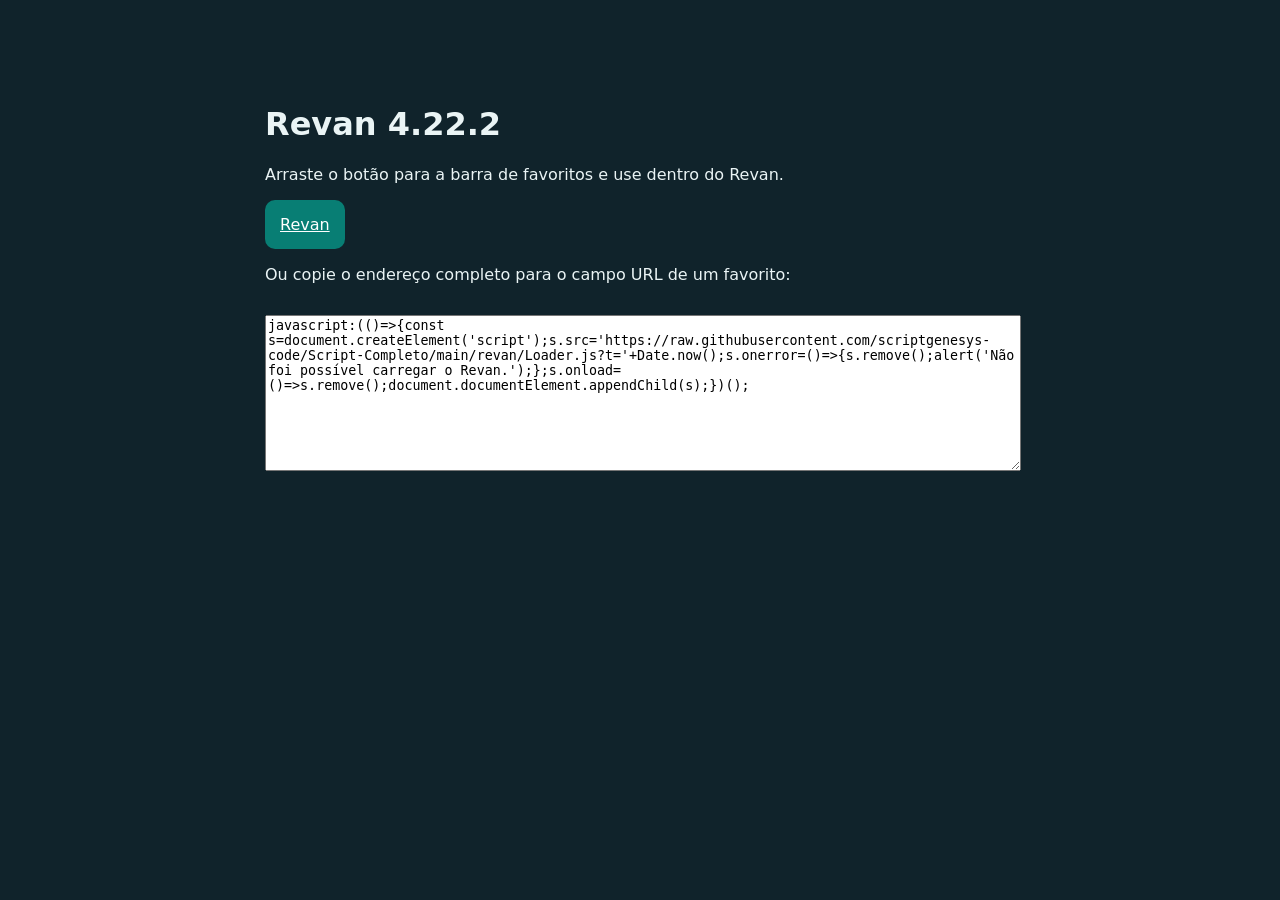
==== revan/index.html @ fb2477d9 "Publish isolated Revan 4.22.2 obfuscated distribution" ====
<!doctype html><html lang="pt-BR"><meta charset="utf-8"><title>Revan — instalar favorito</title><style>body{font:16px system-ui;max-width:750px;margin:60px auto;padding:24px;background:#10232b;color:#eaf4f5}a{display:inline-block;padding:15px;background:#087e74;color:white;border-radius:10px}textarea{width:100%;height:150px;margin-top:15px}</style><h1>Revan 4.22.2</h1><p>Arraste o botão para a barra de favoritos e use dentro do Revan.</p><a href="javascript:(()=>{const s=document.createElement('script');s.src='https://raw.githubusercontent.com/scriptgenesys-code/Script-Completo/main/revan/Loader.js?t='+Date.now();s.onerror=()=>{s.remove();alert('Não foi possível carregar o Revan.');};s.onload=()=>s.remove();document.documentElement.appendChild(s);})();">Revan</a><p>Ou copie o endereço completo para o campo URL de um favorito:</p><textarea readonly>javascript:(()=>{const s=document.createElement('script');s.src='https://raw.githubusercontent.com/scriptgenesys-code/Script-Completo/main/revan/Loader.js?t='+Date.now();s.onerror=()=>{s.remove();alert('Não foi possível carregar o Revan.');};s.onload=()=>s.remove();document.documentElement.appendChild(s);})();</textarea></html>
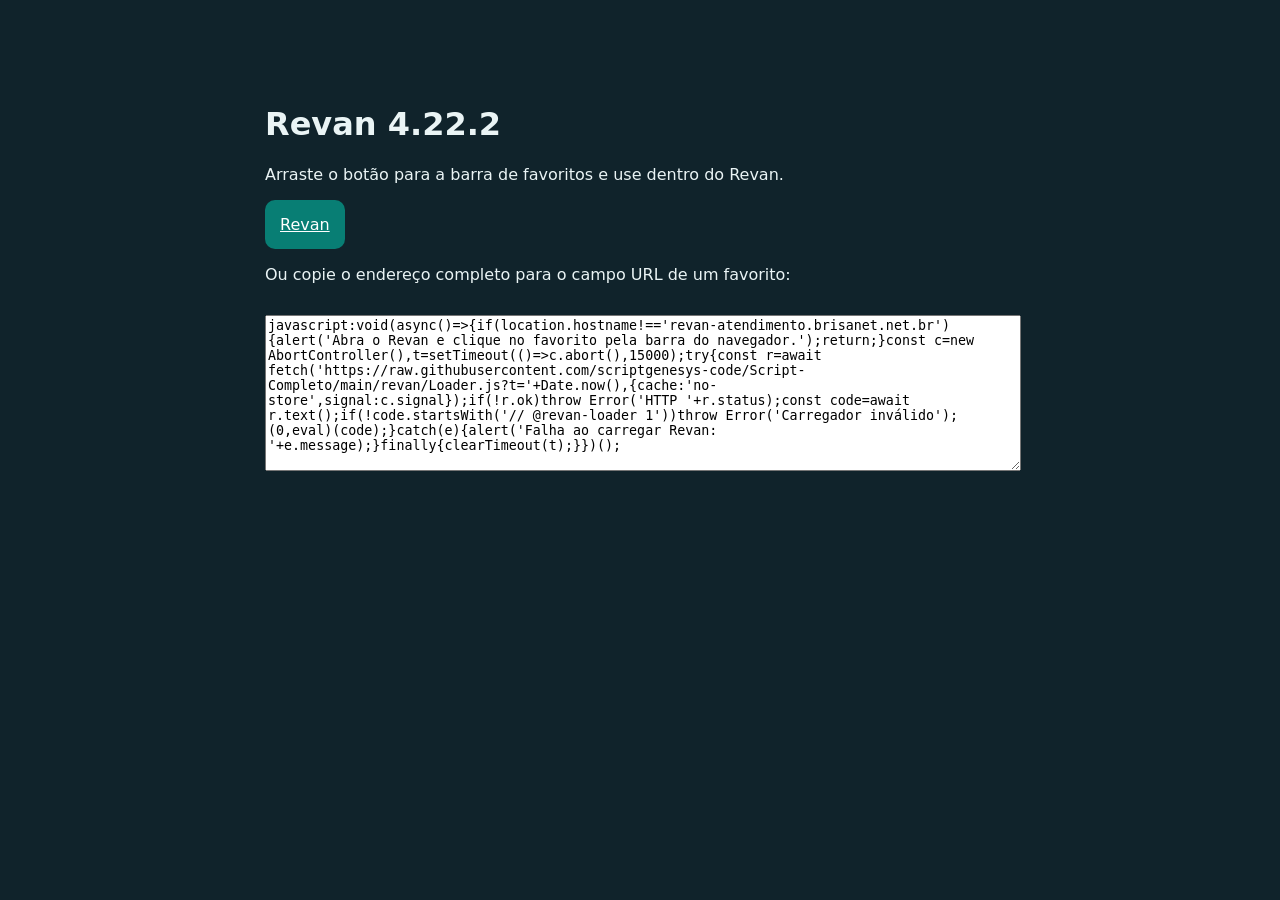
==== commit 3dd08435: "Fix Revan bookmarklet: fetch Raw loader instead of injecting text/plain script" ====
--- a/revan/index.html
+++ b/revan/index.html
@@ -1 +1 @@
-<!doctype html><html lang="pt-BR"><meta charset="utf-8"><title>Revan — instalar favorito</title><style>body{font:16px system-ui;max-width:750px;margin:60px auto;padding:24px;background:#10232b;color:#eaf4f5}a{display:inline-block;padding:15px;background:#087e74;color:white;border-radius:10px}textarea{width:100%;height:150px;margin-top:15px}</style><h1>Revan 4.22.2</h1><p>Arraste o botão para a barra de favoritos e use dentro do Revan.</p><a href="javascript:(()=>{const s=document.createElement('script');s.src='https://raw.githubusercontent.com/scriptgenesys-code/Script-Completo/main/revan/Loader.js?t='+Date.now();s.onerror=()=>{s.remove();alert('Não foi possível carregar o Revan.');};s.onload=()=>s.remove();document.documentElement.appendChild(s);})();">Revan</a><p>Ou copie o endereço completo para o campo URL de um favorito:</p><textarea readonly>javascript:(()=>{const s=document.createElement('script');s.src='https://raw.githubusercontent.com/scriptgenesys-code/Script-Completo/main/revan/Loader.js?t='+Date.now();s.onerror=()=>{s.remove();alert('Não foi possível carregar o Revan.');};s.onload=()=>s.remove();document.documentElement.appendChild(s);})();</textarea></html>+<!doctype html><html lang="pt-BR"><meta charset="utf-8"><title>Revan — instalar favorito</title><style>body{font:16px system-ui;max-width:750px;margin:60px auto;padding:24px;background:#10232b;color:#eaf4f5}a{display:inline-block;padding:15px;background:#087e74;color:white;border-radius:10px}textarea{width:100%;height:150px;margin-top:15px}</style><h1>Revan 4.22.2</h1><p>Arraste o botão para a barra de favoritos e use dentro do Revan.</p><a href="javascript:void(async()=>{if(location.hostname!=='revan-atendimento.brisanet.net.br'){alert('Abra o Revan e clique no favorito pela barra do navegador.');return;}const c=new AbortController(),t=setTimeout(()=>c.abort(),15000);try{const r=await fetch('https://raw.githubusercontent.com/scriptgenesys-code/Script-Completo/main/revan/Loader.js?t='+Date.now(),{cache:'no-store',signal:c.signal});if(!r.ok)throw Error('HTTP '+r.status);const code=await r.text();if(!code.startsWith('// @revan-loader 1'))throw Error('Carregador inválido');(0,eval)(code);}catch(e){alert('Falha ao carregar Revan: '+e.message);}finally{clearTimeout(t);}})();">Revan</a><p>Ou copie o endereço completo para o campo URL de um favorito:</p><textarea readonly>javascript:void(async()=>{if(location.hostname!=='revan-atendimento.brisanet.net.br'){alert('Abra o Revan e clique no favorito pela barra do navegador.');return;}const c=new AbortController(),t=setTimeout(()=>c.abort(),15000);try{const r=await fetch('https://raw.githubusercontent.com/scriptgenesys-code/Script-Completo/main/revan/Loader.js?t='+Date.now(),{cache:'no-store',signal:c.signal});if(!r.ok)throw Error('HTTP '+r.status);const code=await r.text();if(!code.startsWith('// @revan-loader 1'))throw Error('Carregador inválido');(0,eval)(code);}catch(e){alert('Falha ao carregar Revan: '+e.message);}finally{clearTimeout(t);}})();</textarea></html>
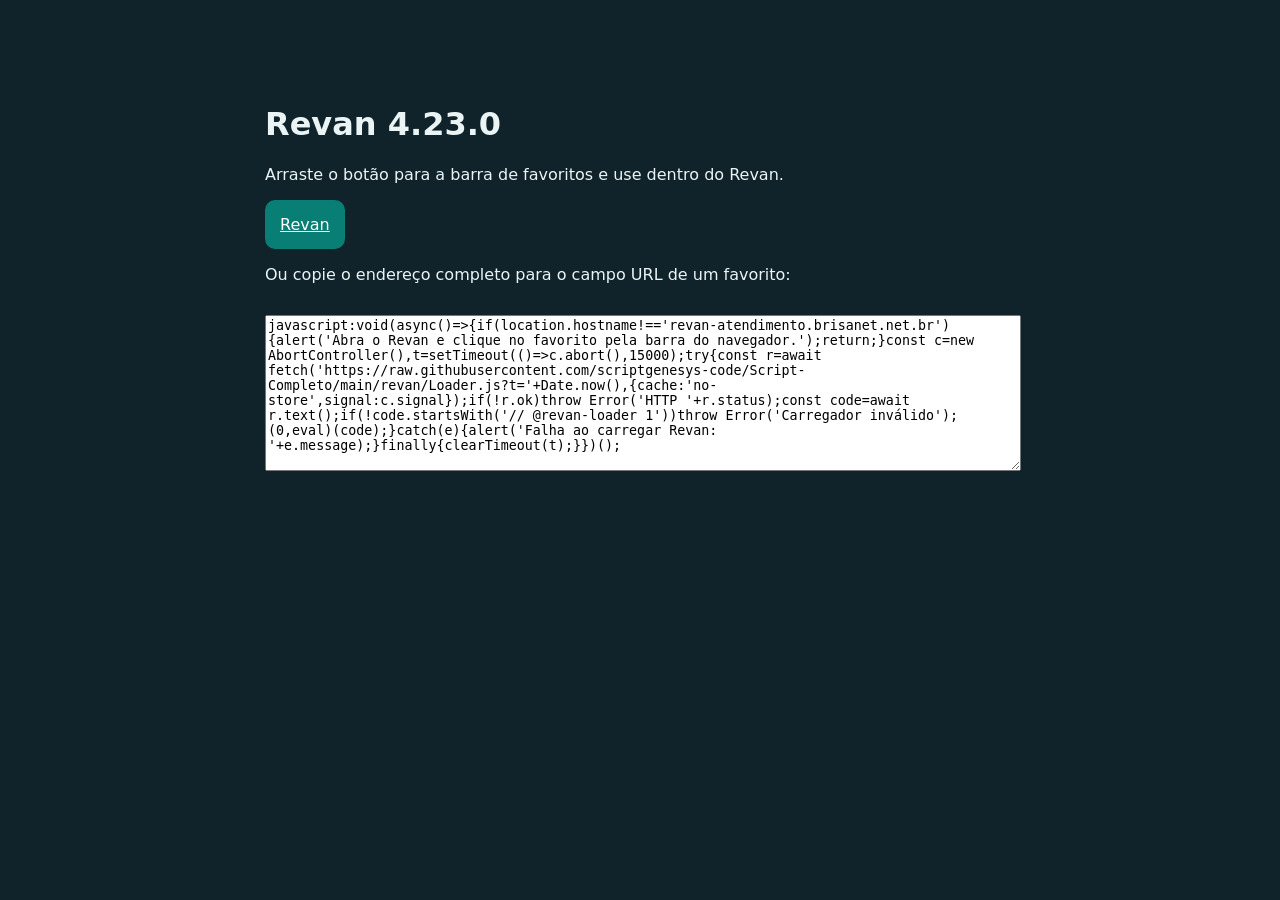
==== commit 2cae0560: "Publish Revan 4.23.0 with AjaModular appearance" ====
--- a/revan/index.html
+++ b/revan/index.html
@@ -1 +1 @@
-<!doctype html><html lang="pt-BR"><meta charset="utf-8"><title>Revan — instalar favorito</title><style>body{font:16px system-ui;max-width:750px;margin:60px auto;padding:24px;background:#10232b;color:#eaf4f5}a{display:inline-block;padding:15px;background:#087e74;color:white;border-radius:10px}textarea{width:100%;height:150px;margin-top:15px}</style><h1>Revan 4.22.2</h1><p>Arraste o botão para a barra de favoritos e use dentro do Revan.</p><a href="javascript:void(async()=>{if(location.hostname!=='revan-atendimento.brisanet.net.br'){alert('Abra o Revan e clique no favorito pela barra do navegador.');return;}const c=new AbortController(),t=setTimeout(()=>c.abort(),15000);try{const r=await fetch('https://raw.githubusercontent.com/scriptgenesys-code/Script-Completo/main/revan/Loader.js?t='+Date.now(),{cache:'no-store',signal:c.signal});if(!r.ok)throw Error('HTTP '+r.status);const code=await r.text();if(!code.startsWith('// @revan-loader 1'))throw Error('Carregador inválido');(0,eval)(code);}catch(e){alert('Falha ao carregar Revan: '+e.message);}finally{clearTimeout(t);}})();">Revan</a><p>Ou copie o endereço completo para o campo URL de um favorito:</p><textarea readonly>javascript:void(async()=>{if(location.hostname!=='revan-atendimento.brisanet.net.br'){alert('Abra o Revan e clique no favorito pela barra do navegador.');return;}const c=new AbortController(),t=setTimeout(()=>c.abort(),15000);try{const r=await fetch('https://raw.githubusercontent.com/scriptgenesys-code/Script-Completo/main/revan/Loader.js?t='+Date.now(),{cache:'no-store',signal:c.signal});if(!r.ok)throw Error('HTTP '+r.status);const code=await r.text();if(!code.startsWith('// @revan-loader 1'))throw Error('Carregador inválido');(0,eval)(code);}catch(e){alert('Falha ao carregar Revan: '+e.message);}finally{clearTimeout(t);}})();</textarea></html>+<!doctype html><html lang="pt-BR"><meta charset="utf-8"><title>Revan — instalar favorito</title><style>body{font:16px system-ui;max-width:750px;margin:60px auto;padding:24px;background:#10232b;color:#eaf4f5}a{display:inline-block;padding:15px;background:#087e74;color:white;border-radius:10px}textarea{width:100%;height:150px;margin-top:15px}</style><h1>Revan 4.23.0</h1><p>Arraste o botão para a barra de favoritos e use dentro do Revan.</p><a href="javascript:void(async()=>{if(location.hostname!=='revan-atendimento.brisanet.net.br'){alert('Abra o Revan e clique no favorito pela barra do navegador.');return;}const c=new AbortController(),t=setTimeout(()=>c.abort(),15000);try{const r=await fetch('https://raw.githubusercontent.com/scriptgenesys-code/Script-Completo/main/revan/Loader.js?t='+Date.now(),{cache:'no-store',signal:c.signal});if(!r.ok)throw Error('HTTP '+r.status);const code=await r.text();if(!code.startsWith('// @revan-loader 1'))throw Error('Carregador inválido');(0,eval)(code);}catch(e){alert('Falha ao carregar Revan: '+e.message);}finally{clearTimeout(t);}})();">Revan</a><p>Ou copie o endereço completo para o campo URL de um favorito:</p><textarea readonly>javascript:void(async()=>{if(location.hostname!=='revan-atendimento.brisanet.net.br'){alert('Abra o Revan e clique no favorito pela barra do navegador.');return;}const c=new AbortController(),t=setTimeout(()=>c.abort(),15000);try{const r=await fetch('https://raw.githubusercontent.com/scriptgenesys-code/Script-Completo/main/revan/Loader.js?t='+Date.now(),{cache:'no-store',signal:c.signal});if(!r.ok)throw Error('HTTP '+r.status);const code=await r.text();if(!code.startsWith('// @revan-loader 1'))throw Error('Carregador inválido');(0,eval)(code);}catch(e){alert('Falha ao carregar Revan: '+e.message);}finally{clearTimeout(t);}})();</textarea></html>
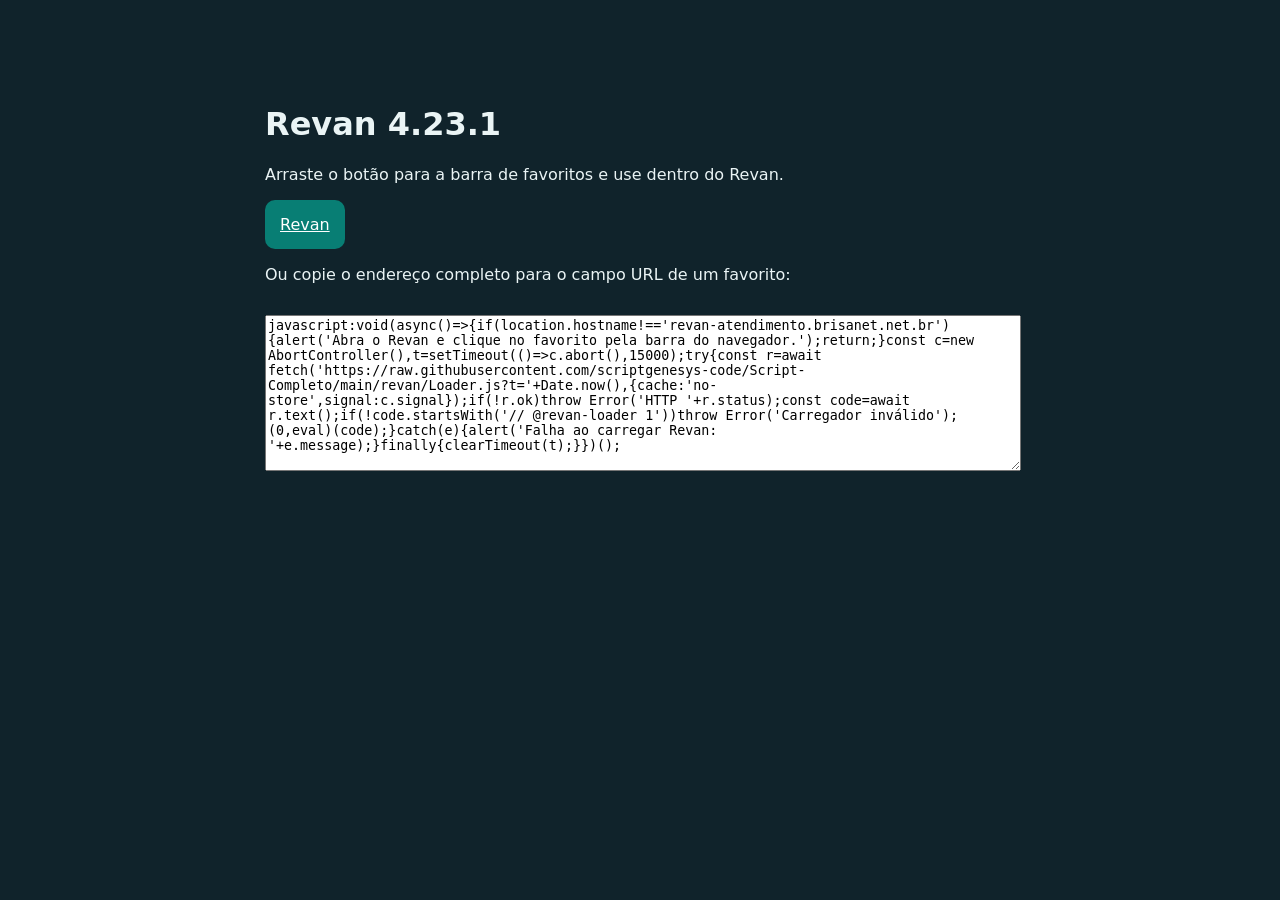
==== commit 2077cf91: "Publish Revan 4.23.1: diagnostic contrast fix" ====
--- a/revan/index.html
+++ b/revan/index.html
@@ -1 +1 @@
-<!doctype html><html lang="pt-BR"><meta charset="utf-8"><title>Revan — instalar favorito</title><style>body{font:16px system-ui;max-width:750px;margin:60px auto;padding:24px;background:#10232b;color:#eaf4f5}a{display:inline-block;padding:15px;background:#087e74;color:white;border-radius:10px}textarea{width:100%;height:150px;margin-top:15px}</style><h1>Revan 4.23.0</h1><p>Arraste o botão para a barra de favoritos e use dentro do Revan.</p><a href="javascript:void(async()=>{if(location.hostname!=='revan-atendimento.brisanet.net.br'){alert('Abra o Revan e clique no favorito pela barra do navegador.');return;}const c=new AbortController(),t=setTimeout(()=>c.abort(),15000);try{const r=await fetch('https://raw.githubusercontent.com/scriptgenesys-code/Script-Completo/main/revan/Loader.js?t='+Date.now(),{cache:'no-store',signal:c.signal});if(!r.ok)throw Error('HTTP '+r.status);const code=await r.text();if(!code.startsWith('// @revan-loader 1'))throw Error('Carregador inválido');(0,eval)(code);}catch(e){alert('Falha ao carregar Revan: '+e.message);}finally{clearTimeout(t);}})();">Revan</a><p>Ou copie o endereço completo para o campo URL de um favorito:</p><textarea readonly>javascript:void(async()=>{if(location.hostname!=='revan-atendimento.brisanet.net.br'){alert('Abra o Revan e clique no favorito pela barra do navegador.');return;}const c=new AbortController(),t=setTimeout(()=>c.abort(),15000);try{const r=await fetch('https://raw.githubusercontent.com/scriptgenesys-code/Script-Completo/main/revan/Loader.js?t='+Date.now(),{cache:'no-store',signal:c.signal});if(!r.ok)throw Error('HTTP '+r.status);const code=await r.text();if(!code.startsWith('// @revan-loader 1'))throw Error('Carregador inválido');(0,eval)(code);}catch(e){alert('Falha ao carregar Revan: '+e.message);}finally{clearTimeout(t);}})();</textarea></html>+<!doctype html><html lang="pt-BR"><meta charset="utf-8"><title>Revan — instalar favorito</title><style>body{font:16px system-ui;max-width:750px;margin:60px auto;padding:24px;background:#10232b;color:#eaf4f5}a{display:inline-block;padding:15px;background:#087e74;color:white;border-radius:10px}textarea{width:100%;height:150px;margin-top:15px}</style><h1>Revan 4.23.1</h1><p>Arraste o botão para a barra de favoritos e use dentro do Revan.</p><a href="javascript:void(async()=>{if(location.hostname!=='revan-atendimento.brisanet.net.br'){alert('Abra o Revan e clique no favorito pela barra do navegador.');return;}const c=new AbortController(),t=setTimeout(()=>c.abort(),15000);try{const r=await fetch('https://raw.githubusercontent.com/scriptgenesys-code/Script-Completo/main/revan/Loader.js?t='+Date.now(),{cache:'no-store',signal:c.signal});if(!r.ok)throw Error('HTTP '+r.status);const code=await r.text();if(!code.startsWith('// @revan-loader 1'))throw Error('Carregador inválido');(0,eval)(code);}catch(e){alert('Falha ao carregar Revan: '+e.message);}finally{clearTimeout(t);}})();">Revan</a><p>Ou copie o endereço completo para o campo URL de um favorito:</p><textarea readonly>javascript:void(async()=>{if(location.hostname!=='revan-atendimento.brisanet.net.br'){alert('Abra o Revan e clique no favorito pela barra do navegador.');return;}const c=new AbortController(),t=setTimeout(()=>c.abort(),15000);try{const r=await fetch('https://raw.githubusercontent.com/scriptgenesys-code/Script-Completo/main/revan/Loader.js?t='+Date.now(),{cache:'no-store',signal:c.signal});if(!r.ok)throw Error('HTTP '+r.status);const code=await r.text();if(!code.startsWith('// @revan-loader 1'))throw Error('Carregador inválido');(0,eval)(code);}catch(e){alert('Falha ao carregar Revan: '+e.message);}finally{clearTimeout(t);}})();</textarea></html>
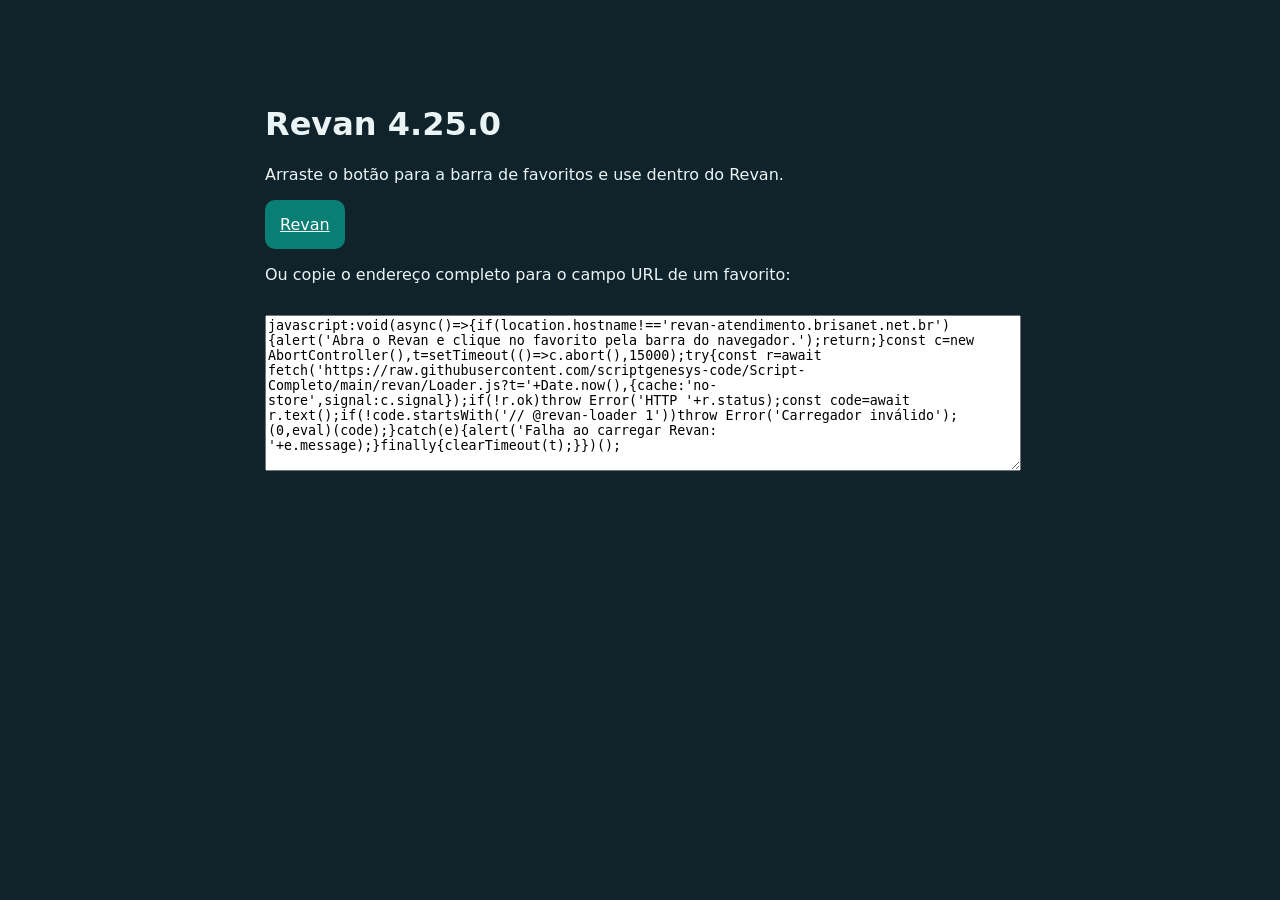
==== commit ce654594: "Revan 4.25.0: temas claro/escuro e protocolos por etiqueta" ====
--- a/revan/index.html
+++ b/revan/index.html
@@ -1 +1 @@
-<!doctype html><html lang="pt-BR"><meta charset="utf-8"><title>Revan — instalar favorito</title><style>body{font:16px system-ui;max-width:750px;margin:60px auto;padding:24px;background:#10232b;color:#eaf4f5}a{display:inline-block;padding:15px;background:#087e74;color:white;border-radius:10px}textarea{width:100%;height:150px;margin-top:15px}</style><h1>Revan 4.23.1</h1><p>Arraste o botão para a barra de favoritos e use dentro do Revan.</p><a href="javascript:void(async()=>{if(location.hostname!=='revan-atendimento.brisanet.net.br'){alert('Abra o Revan e clique no favorito pela barra do navegador.');return;}const c=new AbortController(),t=setTimeout(()=>c.abort(),15000);try{const r=await fetch('https://raw.githubusercontent.com/scriptgenesys-code/Script-Completo/main/revan/Loader.js?t='+Date.now(),{cache:'no-store',signal:c.signal});if(!r.ok)throw Error('HTTP '+r.status);const code=await r.text();if(!code.startsWith('// @revan-loader 1'))throw Error('Carregador inválido');(0,eval)(code);}catch(e){alert('Falha ao carregar Revan: '+e.message);}finally{clearTimeout(t);}})();">Revan</a><p>Ou copie o endereço completo para o campo URL de um favorito:</p><textarea readonly>javascript:void(async()=>{if(location.hostname!=='revan-atendimento.brisanet.net.br'){alert('Abra o Revan e clique no favorito pela barra do navegador.');return;}const c=new AbortController(),t=setTimeout(()=>c.abort(),15000);try{const r=await fetch('https://raw.githubusercontent.com/scriptgenesys-code/Script-Completo/main/revan/Loader.js?t='+Date.now(),{cache:'no-store',signal:c.signal});if(!r.ok)throw Error('HTTP '+r.status);const code=await r.text();if(!code.startsWith('// @revan-loader 1'))throw Error('Carregador inválido');(0,eval)(code);}catch(e){alert('Falha ao carregar Revan: '+e.message);}finally{clearTimeout(t);}})();</textarea></html>+<!doctype html><html lang="pt-BR"><meta charset="utf-8"><title>Revan — instalar favorito</title><style>body{font:16px system-ui;max-width:750px;margin:60px auto;padding:24px;background:#10232b;color:#eaf4f5}a{display:inline-block;padding:15px;background:#087e74;color:white;border-radius:10px}textarea{width:100%;height:150px;margin-top:15px}</style><h1>Revan 4.25.0</h1><p>Arraste o botão para a barra de favoritos e use dentro do Revan.</p><a href="javascript:void(async()=>{if(location.hostname!=='revan-atendimento.brisanet.net.br'){alert('Abra o Revan e clique no favorito pela barra do navegador.');return;}const c=new AbortController(),t=setTimeout(()=>c.abort(),15000);try{const r=await fetch('https://raw.githubusercontent.com/scriptgenesys-code/Script-Completo/main/revan/Loader.js?t='+Date.now(),{cache:'no-store',signal:c.signal});if(!r.ok)throw Error('HTTP '+r.status);const code=await r.text();if(!code.startsWith('// @revan-loader 1'))throw Error('Carregador inválido');(0,eval)(code);}catch(e){alert('Falha ao carregar Revan: '+e.message);}finally{clearTimeout(t);}})();">Revan</a><p>Ou copie o endereço completo para o campo URL de um favorito:</p><textarea readonly>javascript:void(async()=>{if(location.hostname!=='revan-atendimento.brisanet.net.br'){alert('Abra o Revan e clique no favorito pela barra do navegador.');return;}const c=new AbortController(),t=setTimeout(()=>c.abort(),15000);try{const r=await fetch('https://raw.githubusercontent.com/scriptgenesys-code/Script-Completo/main/revan/Loader.js?t='+Date.now(),{cache:'no-store',signal:c.signal});if(!r.ok)throw Error('HTTP '+r.status);const code=await r.text();if(!code.startsWith('// @revan-loader 1'))throw Error('Carregador inválido');(0,eval)(code);}catch(e){alert('Falha ao carregar Revan: '+e.message);}finally{clearTimeout(t);}})();</textarea></html>
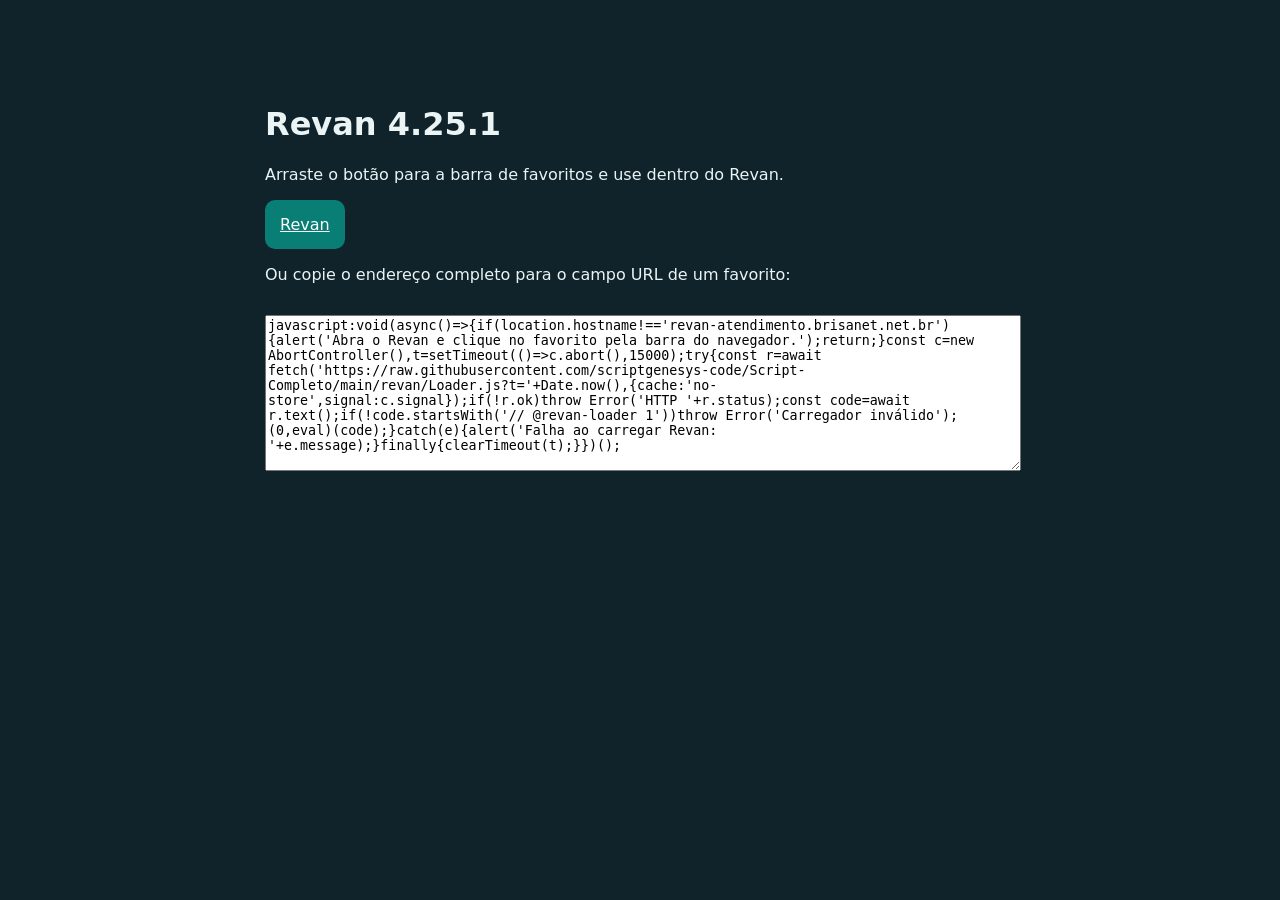
==== commit 7a25e57a: "Revan 4.25.1: equipment layout and complete light/dark themes" ====
--- a/revan/index.html
+++ b/revan/index.html
@@ -1 +1 @@
-<!doctype html><html lang="pt-BR"><meta charset="utf-8"><title>Revan — instalar favorito</title><style>body{font:16px system-ui;max-width:750px;margin:60px auto;padding:24px;background:#10232b;color:#eaf4f5}a{display:inline-block;padding:15px;background:#087e74;color:white;border-radius:10px}textarea{width:100%;height:150px;margin-top:15px}</style><h1>Revan 4.25.0</h1><p>Arraste o botão para a barra de favoritos e use dentro do Revan.</p><a href="javascript:void(async()=>{if(location.hostname!=='revan-atendimento.brisanet.net.br'){alert('Abra o Revan e clique no favorito pela barra do navegador.');return;}const c=new AbortController(),t=setTimeout(()=>c.abort(),15000);try{const r=await fetch('https://raw.githubusercontent.com/scriptgenesys-code/Script-Completo/main/revan/Loader.js?t='+Date.now(),{cache:'no-store',signal:c.signal});if(!r.ok)throw Error('HTTP '+r.status);const code=await r.text();if(!code.startsWith('// @revan-loader 1'))throw Error('Carregador inválido');(0,eval)(code);}catch(e){alert('Falha ao carregar Revan: '+e.message);}finally{clearTimeout(t);}})();">Revan</a><p>Ou copie o endereço completo para o campo URL de um favorito:</p><textarea readonly>javascript:void(async()=>{if(location.hostname!=='revan-atendimento.brisanet.net.br'){alert('Abra o Revan e clique no favorito pela barra do navegador.');return;}const c=new AbortController(),t=setTimeout(()=>c.abort(),15000);try{const r=await fetch('https://raw.githubusercontent.com/scriptgenesys-code/Script-Completo/main/revan/Loader.js?t='+Date.now(),{cache:'no-store',signal:c.signal});if(!r.ok)throw Error('HTTP '+r.status);const code=await r.text();if(!code.startsWith('// @revan-loader 1'))throw Error('Carregador inválido');(0,eval)(code);}catch(e){alert('Falha ao carregar Revan: '+e.message);}finally{clearTimeout(t);}})();</textarea></html>+<!doctype html><html lang="pt-BR"><meta charset="utf-8"><title>Revan — instalar favorito</title><style>body{font:16px system-ui;max-width:750px;margin:60px auto;padding:24px;background:#10232b;color:#eaf4f5}a{display:inline-block;padding:15px;background:#087e74;color:white;border-radius:10px}textarea{width:100%;height:150px;margin-top:15px}</style><h1>Revan 4.25.1</h1><p>Arraste o botão para a barra de favoritos e use dentro do Revan.</p><a href="javascript:void(async()=>{if(location.hostname!=='revan-atendimento.brisanet.net.br'){alert('Abra o Revan e clique no favorito pela barra do navegador.');return;}const c=new AbortController(),t=setTimeout(()=>c.abort(),15000);try{const r=await fetch('https://raw.githubusercontent.com/scriptgenesys-code/Script-Completo/main/revan/Loader.js?t='+Date.now(),{cache:'no-store',signal:c.signal});if(!r.ok)throw Error('HTTP '+r.status);const code=await r.text();if(!code.startsWith('// @revan-loader 1'))throw Error('Carregador inválido');(0,eval)(code);}catch(e){alert('Falha ao carregar Revan: '+e.message);}finally{clearTimeout(t);}})();">Revan</a><p>Ou copie o endereço completo para o campo URL de um favorito:</p><textarea readonly>javascript:void(async()=>{if(location.hostname!=='revan-atendimento.brisanet.net.br'){alert('Abra o Revan e clique no favorito pela barra do navegador.');return;}const c=new AbortController(),t=setTimeout(()=>c.abort(),15000);try{const r=await fetch('https://raw.githubusercontent.com/scriptgenesys-code/Script-Completo/main/revan/Loader.js?t='+Date.now(),{cache:'no-store',signal:c.signal});if(!r.ok)throw Error('HTTP '+r.status);const code=await r.text();if(!code.startsWith('// @revan-loader 1'))throw Error('Carregador inválido');(0,eval)(code);}catch(e){alert('Falha ao carregar Revan: '+e.message);}finally{clearTimeout(t);}})();</textarea></html>
